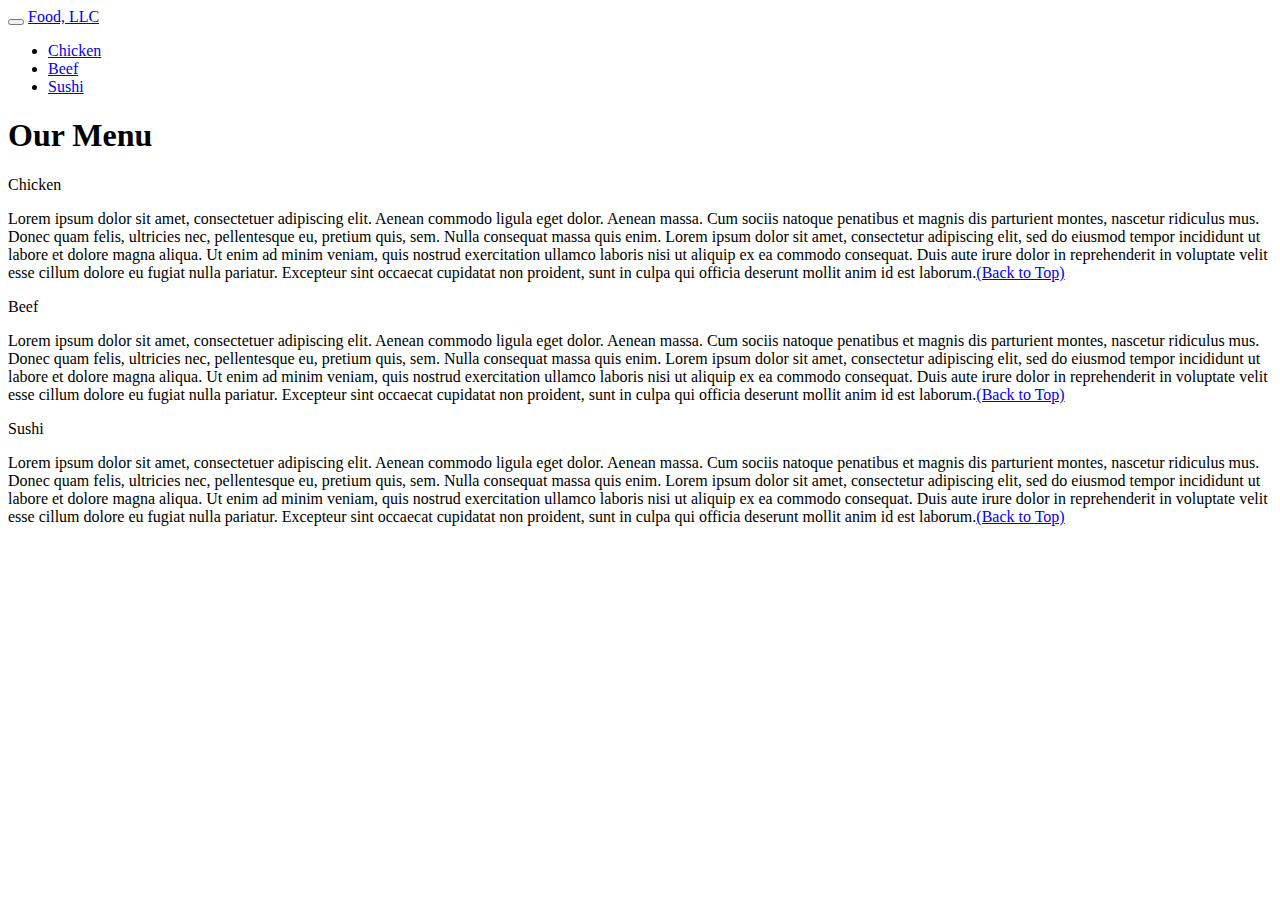
==== mod-3.html @ c5db83c9 "Add files via upload" ====
<!DOCTYPE html>
<html>
<head>

<title>Module 3</title>

  <meta name="viewport" content="width=device-width, initial-scale=1">
  <link rel="stylesheet" href="mod-3.css">
  <script src="https://ajax.googleapis.com/ajax/libs/jquery/3.3.1/jquery.min.js"></script>
  <script src="https://maxcdn.bootstrapcdn.com/bootstrap/3.3.7/js/bootstrap.min.js"></script>

</head>

<meta name="viewport" content="width=device-width, initial-scale=1">
<link rel="stylesheet" type="text/css" href="style.css">



<body>


<nav class="navbar" id="top">
  <div class="container-fluid">

    <div class="navbar-header">
      <button type="button" class="navbar-toggle" data-toggle="collapse" data-target="#myNavbar">
        <span class="icon-bar"></span>
        <span class="icon-bar"></span>
        <span class="icon-bar"></span> 
      </button>
      <a class="navbar-brand" href="#">Food, LLC</a>
    </div>

    <div class="collapse" id="myNavbar">
      <ul class="nav navbar-nav visible-xs">
        <li><a class="menu-item" href="#">Chicken</a></li>
        <li><a class="menu-item" href="#">Beef</a></li> 
        <li><a class="menu-item" href="#">Sushi</a></li> 
      </ul>
    </div>

  </div>
</nav>

<h1 class="main-title">Our Menu</h1>



<div class="row">

  <div class="col-lg-4 col-md-6 col-sm-12">
    <div class="content-box">
      <p class="item-name">Chicken</p>
      <p>Lorem ipsum dolor sit amet, consectetuer adipiscing elit. Aenean commodo ligula eget dolor. Aenean massa. Cum sociis natoque penatibus et magnis dis parturient montes, nascetur ridiculus mus. Donec quam felis, ultricies nec, pellentesque eu, pretium quis, sem. Nulla consequat massa quis enim. Lorem ipsum dolor sit amet, consectetur adipiscing elit, sed do eiusmod tempor incididunt ut labore et dolore magna aliqua. Ut enim ad minim veniam, quis nostrud exercitation ullamco laboris nisi ut aliquip ex ea commodo consequat. Duis aute irure dolor in reprehenderit in voluptate velit esse cillum dolore eu fugiat nulla pariatur. Excepteur sint occaecat cupidatat non proident, sunt in culpa qui officia deserunt mollit anim id est laborum.<a href="#top">(Back to Top)</a></p>
    </div>
  </div>

  <div class="col-lg-4 col-md-6 col-sm-12">
    <div class="content-box">
      <p class="item-name">Beef</p>
      <p>Lorem ipsum dolor sit amet, consectetuer adipiscing elit. Aenean commodo ligula eget dolor. Aenean massa. Cum sociis natoque penatibus et magnis dis parturient montes, nascetur ridiculus mus. Donec quam felis, ultricies nec, pellentesque eu, pretium quis, sem. Nulla consequat massa quis enim. Lorem ipsum dolor sit amet, consectetur adipiscing elit, sed do eiusmod tempor incididunt ut labore et dolore magna aliqua. Ut enim ad minim veniam, quis nostrud exercitation ullamco laboris nisi ut aliquip ex ea commodo consequat. Duis aute irure dolor in reprehenderit in voluptate velit esse cillum dolore eu fugiat nulla pariatur. Excepteur sint occaecat cupidatat non proident, sunt in culpa qui officia deserunt mollit anim id est laborum.<a href="#top">(Back to Top)</a></p>
    </div>
  </div>


  <div class="col-lg-4 col-md-12 col-sm-12">
    <div class="content-box">
      <p class="item-name">Sushi</p>
      <p>Lorem ipsum dolor sit amet, consectetuer adipiscing elit. Aenean commodo ligula eget dolor. Aenean massa. Cum sociis natoque penatibus et magnis dis parturient montes, nascetur ridiculus mus. Donec quam felis, ultricies nec, pellentesque eu, pretium quis, sem. Nulla consequat massa quis enim. Lorem ipsum dolor sit amet, consectetur adipiscing elit, sed do eiusmod tempor incididunt ut labore et dolore magna aliqua. Ut enim ad minim veniam, quis nostrud exercitation ullamco laboris nisi ut aliquip ex ea commodo consequat. Duis aute irure dolor in reprehenderit in voluptate velit esse cillum dolore eu fugiat nulla pariatur. Excepteur sint occaecat cupidatat non proident, sunt in culpa qui officia deserunt mollit anim id est laborum.<a href="#top">(Back to Top)</a></p>
    </div>
  </div>

</div>


</body>
</html>
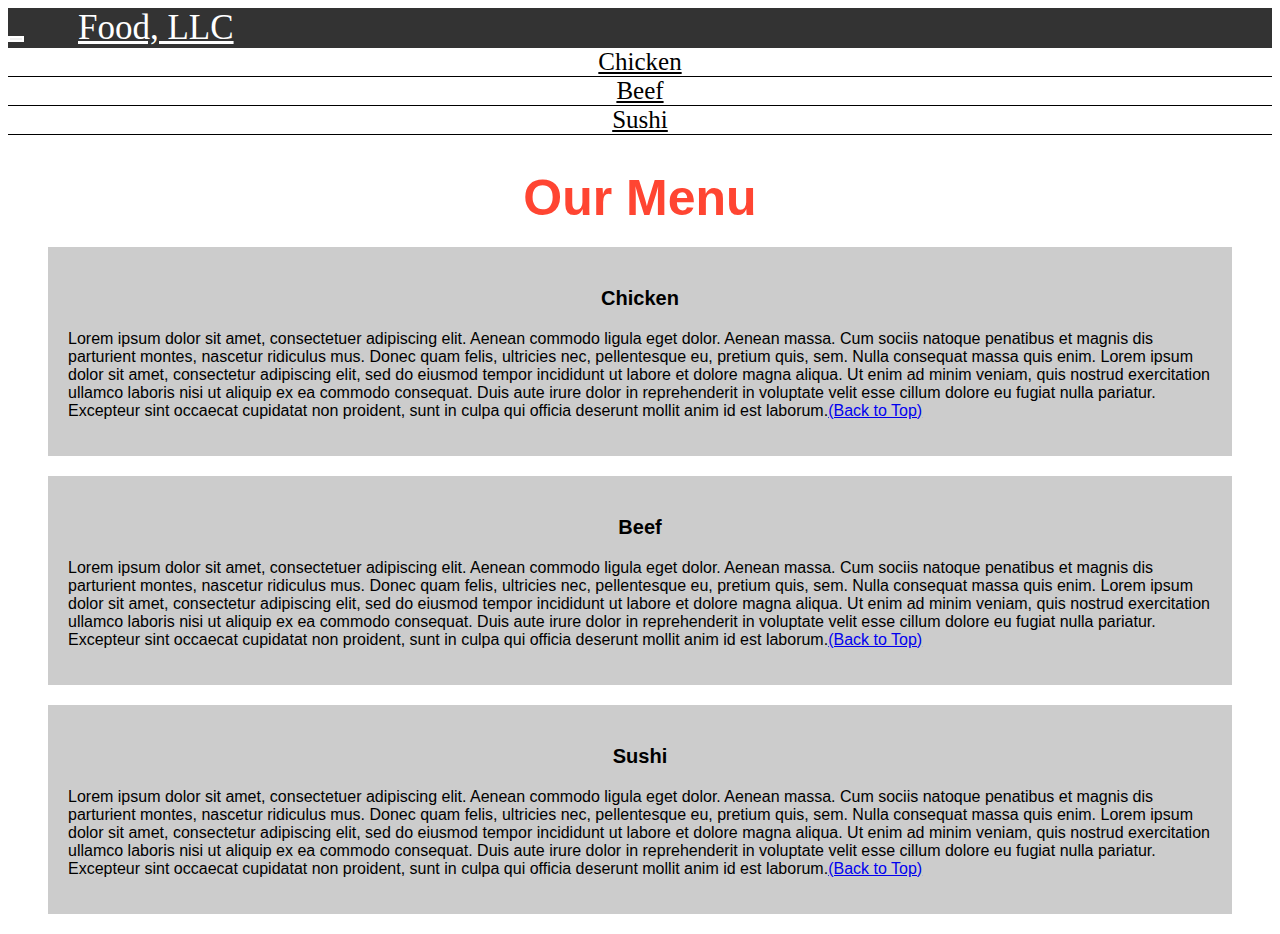
==== commit 156a11af: "Update mod-3.html" ====
--- a/mod-3.html
+++ b/mod-3.html
@@ -12,7 +12,7 @@
 </head>
 
 <meta name="viewport" content="width=device-width, initial-scale=1">
-<link rel="stylesheet" type="text/css" href="style.css">
+<link rel="stylesheet" type="text/css" href="mod-3.css">
 
 
 
@@ -74,4 +74,4 @@
 
 
 </body>
-</html>+</html>
--- a/mod-3.css
+++ b/mod-3.css
@@ -0,0 +1,96 @@
+.container-fluid{
+	margin: 0;
+	padding: 0;
+}
+
+.navbar{
+	border-radius: 0px;
+	background-color: rgba(0,0,0,0.8);
+}
+
+.navbar-brand{
+  font-size: 35px;
+  color: white;
+  padding-left: 25px;
+}
+
+.navbar-brand:hover{
+	color: white;
+}
+
+.nav{
+	margin: 0;
+	padding: 0;
+}
+
+.navbar-nav{
+  font-size: 25px;
+  text-align: center;
+  margin: 0;
+  padding: 0;
+}
+
+.navbar-toggle{
+	border: 2px solid white;
+	margin-right: 25px;
+}
+
+.icon-bar{
+	background-color: white;
+}
+
+
+.main-title{
+  margin-bottom: 15px;
+  text-align: center;
+  color: #ff4532;
+  font-size: 50px;
+  font-family: "Comic Sans MS", cursive, sans-serif;
+  font-weight: bold;
+}
+
+li{
+	box-sizing: border-box;
+	width: 100%;
+}
+
+.menu-item{
+	padding: 0;
+	margin: 0;
+	width: 100%;
+	background-color: white;
+	border-bottom: 1px solid black;
+	color: black;
+	display: block;
+}
+
+.menu-item:hover{
+	background-color: rgba(0,0,0,0.9);
+	color: rgba(0,0,0,0.4);
+}
+
+
+
+.row{
+	margin: 20px;
+}
+
+.content-box{
+	margin: 20px;
+	width: auto;
+	height: auto;
+	color: black;
+	background-color: rgba(0,0,0,0.2);
+	font-family: "Comic Sans MS", cursive, sans-serif;
+	padding: 20px;
+}
+
+.item-name{
+	text-align: center;
+	font-size: 20px;
+	font-weight: bold;
+}
+
+#top{
+
+}--- a/mod-3.css
+++ b/mod-3.css
@@ -0,0 +1,96 @@
+.container-fluid{
+	margin: 0;
+	padding: 0;
+}
+
+.navbar{
+	border-radius: 0px;
+	background-color: rgba(0,0,0,0.8);
+}
+
+.navbar-brand{
+  font-size: 35px;
+  color: white;
+  padding-left: 25px;
+}
+
+.navbar-brand:hover{
+	color: white;
+}
+
+.nav{
+	margin: 0;
+	padding: 0;
+}
+
+.navbar-nav{
+  font-size: 25px;
+  text-align: center;
+  margin: 0;
+  padding: 0;
+}
+
+.navbar-toggle{
+	border: 2px solid white;
+	margin-right: 25px;
+}
+
+.icon-bar{
+	background-color: white;
+}
+
+
+.main-title{
+  margin-bottom: 15px;
+  text-align: center;
+  color: #ff4532;
+  font-size: 50px;
+  font-family: "Comic Sans MS", cursive, sans-serif;
+  font-weight: bold;
+}
+
+li{
+	box-sizing: border-box;
+	width: 100%;
+}
+
+.menu-item{
+	padding: 0;
+	margin: 0;
+	width: 100%;
+	background-color: white;
+	border-bottom: 1px solid black;
+	color: black;
+	display: block;
+}
+
+.menu-item:hover{
+	background-color: rgba(0,0,0,0.9);
+	color: rgba(0,0,0,0.4);
+}
+
+
+
+.row{
+	margin: 20px;
+}
+
+.content-box{
+	margin: 20px;
+	width: auto;
+	height: auto;
+	color: black;
+	background-color: rgba(0,0,0,0.2);
+	font-family: "Comic Sans MS", cursive, sans-serif;
+	padding: 20px;
+}
+
+.item-name{
+	text-align: center;
+	font-size: 20px;
+	font-weight: bold;
+}
+
+#top{
+
+}